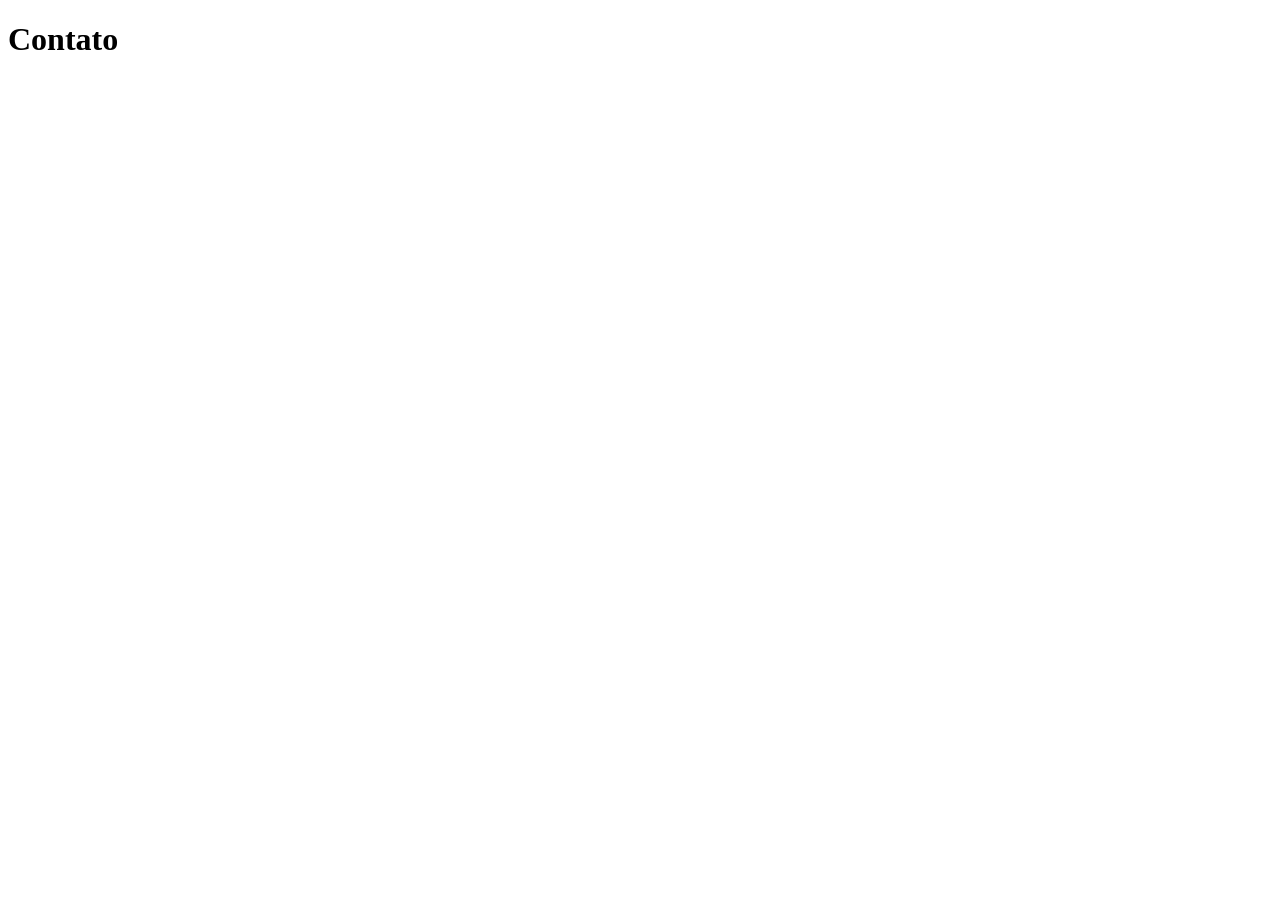
==== pages/contato.html @ e67e339b "links para outros sites" ====
<!DOCTYPE html>
<html lang="pt-br">
<head>
    <meta charset="UTF-8">
    <meta name="viewport" content="width=device-width, initial-scale=1.0">
    <title>Contato</title>
</head>
<body>
    <h1>Contato</h1>
</body>
</html>
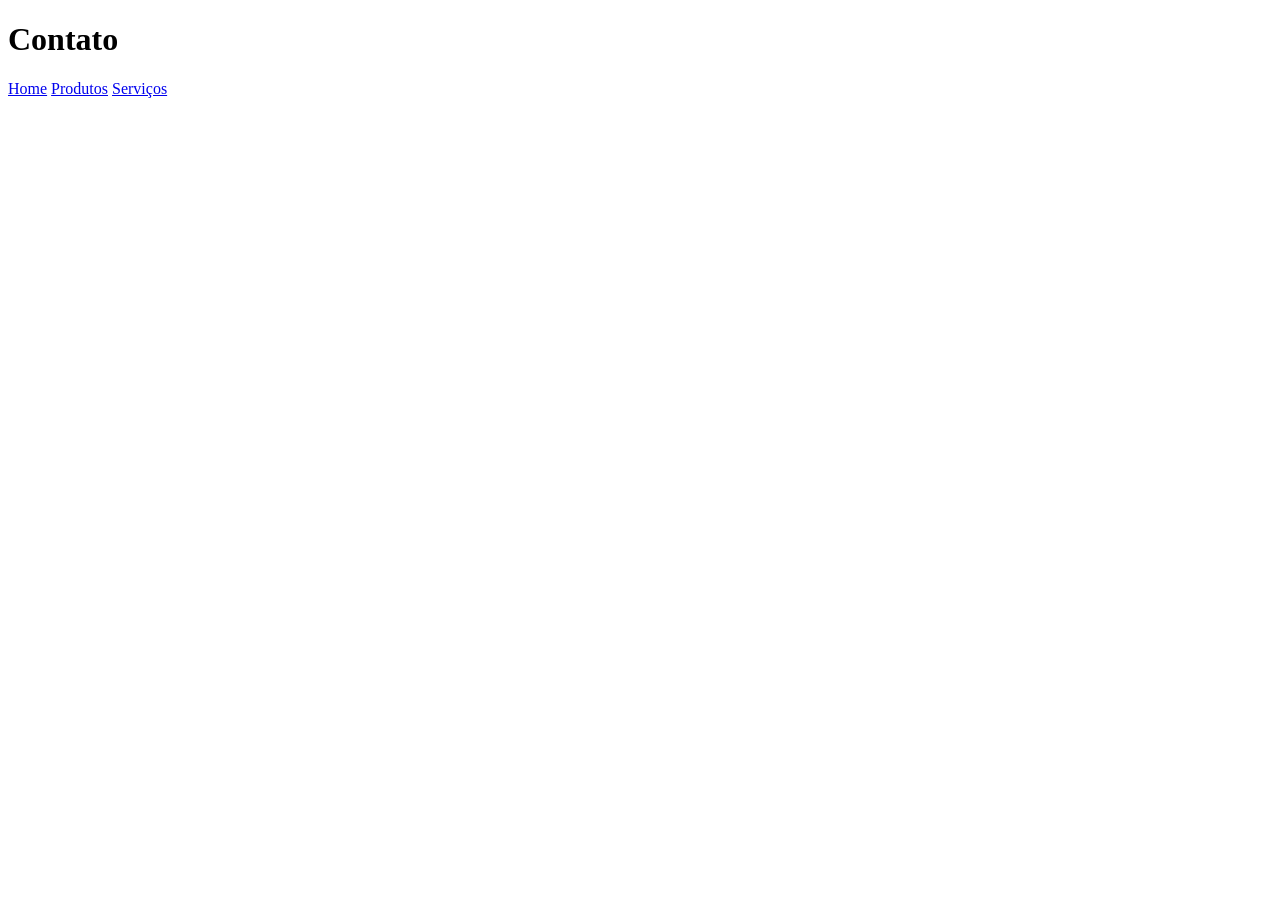
==== commit 03d9a39b: "divs e links" ====
--- a/pages/contato.html
+++ b/pages/contato.html
@@ -7,5 +7,10 @@
 </head>
 <body>
     <h1>Contato</h1>
+
+    <!-- Links -->
+    <a href="../index.html">Home</a>
+    <a href="./produtos.html">Produtos</a>
+    <a href="./servicos.html">Serviços</a>
 </body>
 </html>
